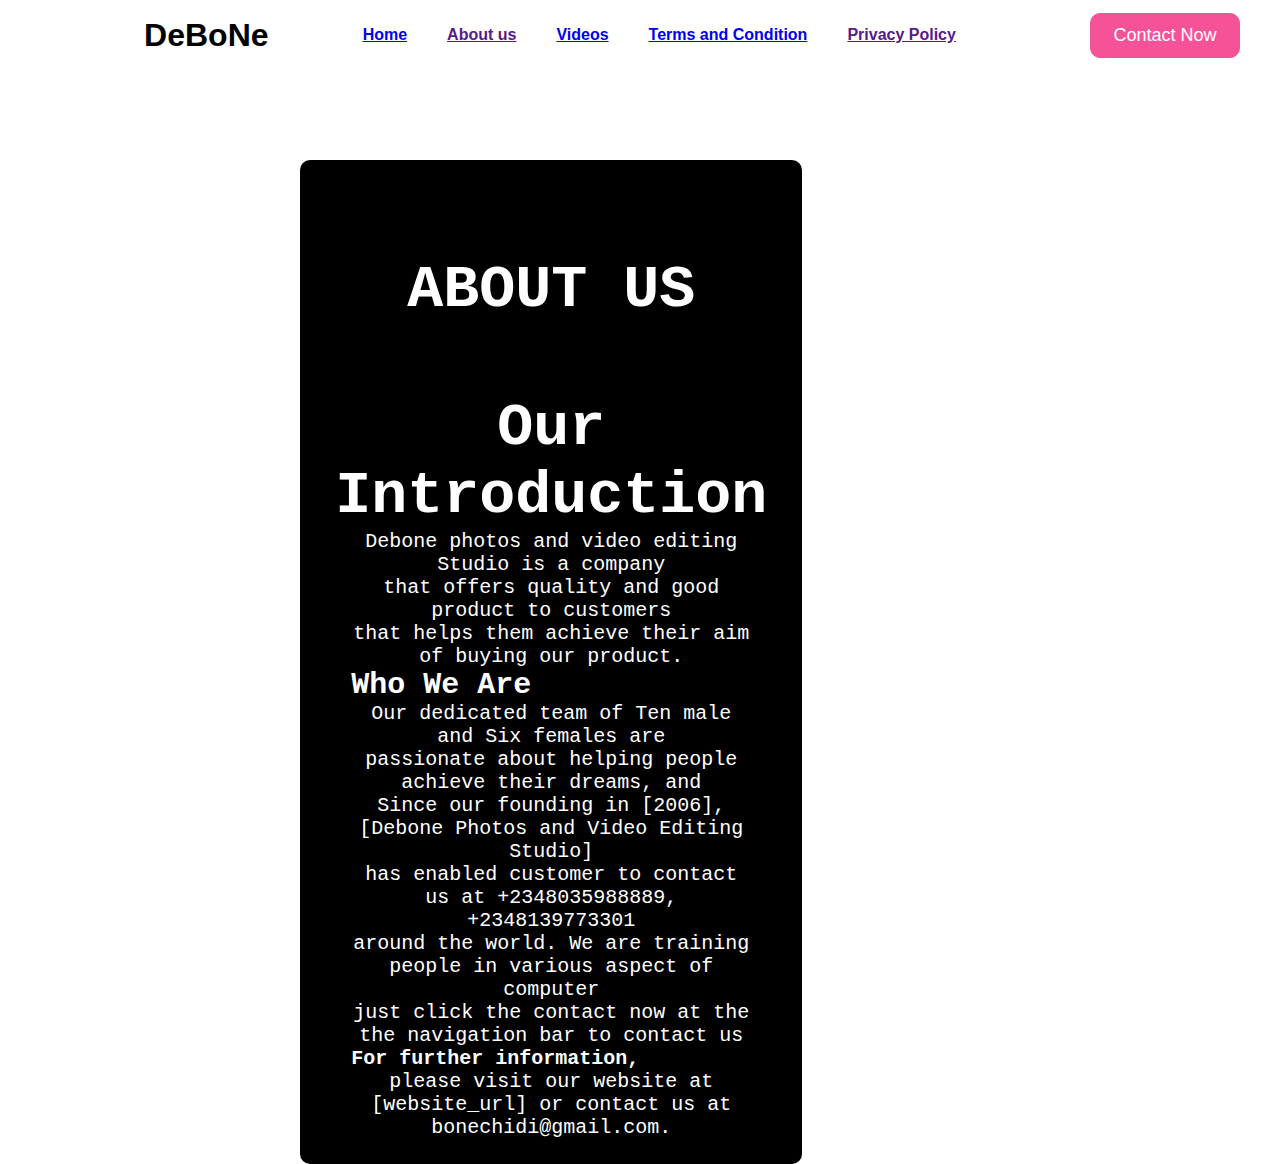
==== about.html @ e55e6747 "Update about.html" ====
<!DOCTYPE html>
<html>
    <head>
        <link rel="stylesheet" href="about.css">
<title>
    About- Debone Photos and Video Editing Studio
</title>
<body>
    <div class="container-fluid">
        <div class="container">
            <img class="logo"  ><h1>DeBoNe</h1>
            <nav>
                <ul>
                    <li><a href="home">Home</a></li>
                    <li><a href="">About us</a></li>
                    <li><a href="video">Videos</a></li>
                    <li><a href="terms and condition">Terms and Condition</a></li>
                    <li><a href="">Privacy Policy</a></li>
                </ul>
            </nav>
            <div>
                <button class="btn"><a href="contact.html">Contact Now</a></button>
            </div>
        </div>
        <div  class="contain">
                                    <h1>ABOUT US</h1>
            
                                    <h1> Our Introduction</h1>
                    <p>Debone photos and video editing Studio is a company <br>
                        that offers quality and good product to customers<br>
                            that helps them achieve their aim of buying our product.<br></p>

                                        <h2>Who We Are</h2>
                    <p>Our dedicated team of Ten male and Six females are <br>
                     passionate about helping people achieve their dreams, and <br>
                    Since our founding in [2006], [Debone Photos and Video Editing Studio]<br> 
                    has enabled customer to contact us at +2348035988889, +2348139773301<br> 
                        around the world. We are training people in various aspect of computer<br>
                    just click the contact now at the the navigation bar to contact us <br></p>

                    <h3>For further information,</h3><p> please visit our website at<br>
                    [website_url] or contact us at bonechidi@gmail.com.<br></p>

            
            
</body>
    </head>
</html>
---- about.css ----
*
{
    margin: 0;
    padding: 0;
    font-family: arial;
    transition: 0.5s;

}
.container-fluid
{
    width: 100%;
    height: 700px;
}
.container
{
    width: 1200px;
    height: 50px;
    margin: auto;
    padding-top: 10px;
    display: flex;
    justify-content: space-between;
    align-items: center;

}
.logo
{
    margin-left: 10px;
    background-color: orange;
}


nav ul
{
    display: flex;
    justify-content: center;
    align-items: center;
    list-style: none;

}
nav ul li
{
    cursor: pointer;
    color: #343f52;
    font-size: 16px;
    font-weight: bold;
    margin-right: 40px;

}
nav ul li:hover
{
    color: #605dba;
}
.container .btn 
{
width: 150px;
height: 45px;
background: #f65298;
border-radius:10px;
border: 1px solid #f65298;
color: #fff;
font-weight: 400;
font-size: 18px;
cursor: pointer
}
.container .btn a
{
    text-decoration: none;
    color: #fff;
    transition: .3s ease;
}
.container .btn:hover
{
    border: 1px solid #f65298;
    color: #f65298;
    background: transparent;
    font-weight: 400;

 }
 .contain{
     display: flex;
     margin-top: 100px;
     margin-left: 300px;
    background: #000;
    display: flex;
    flex-direction: column;
    padding: 2vw 4vw;
    width: 90%;
    max-width: 400px;
    border-radius: 10px;
 }
 .contain h1
{
  justify-content: center;
  align-items: center;
  margin-top: 70px;
  text-align: center;
  color: #fff;
  display: flex;
  font-size: 60px;
  font-family: 'Courier New', Courier, monospace;
  text-decoration: none;
}
.contain h2
{
  text-align: center;
  color: #fff;
  display: flex;
  font-size: 30px;
  font-family: 'Courier New', Courier, monospace;
  text-decoration: none;
  }
  .contain h3
{
  text-align: center;
  color: #fff;
  display: flex;
  font-size: 20px;
  font-family: 'Courier New', Courier, monospace;
  text-decoration: none;
  }
  .contain p{
    text-align: center;
    color: #fff;
    display: flex;
    font-size: 20px;
    font-family: 'Courier New', Courier, monospace;
    text-decoration: none; 
  }
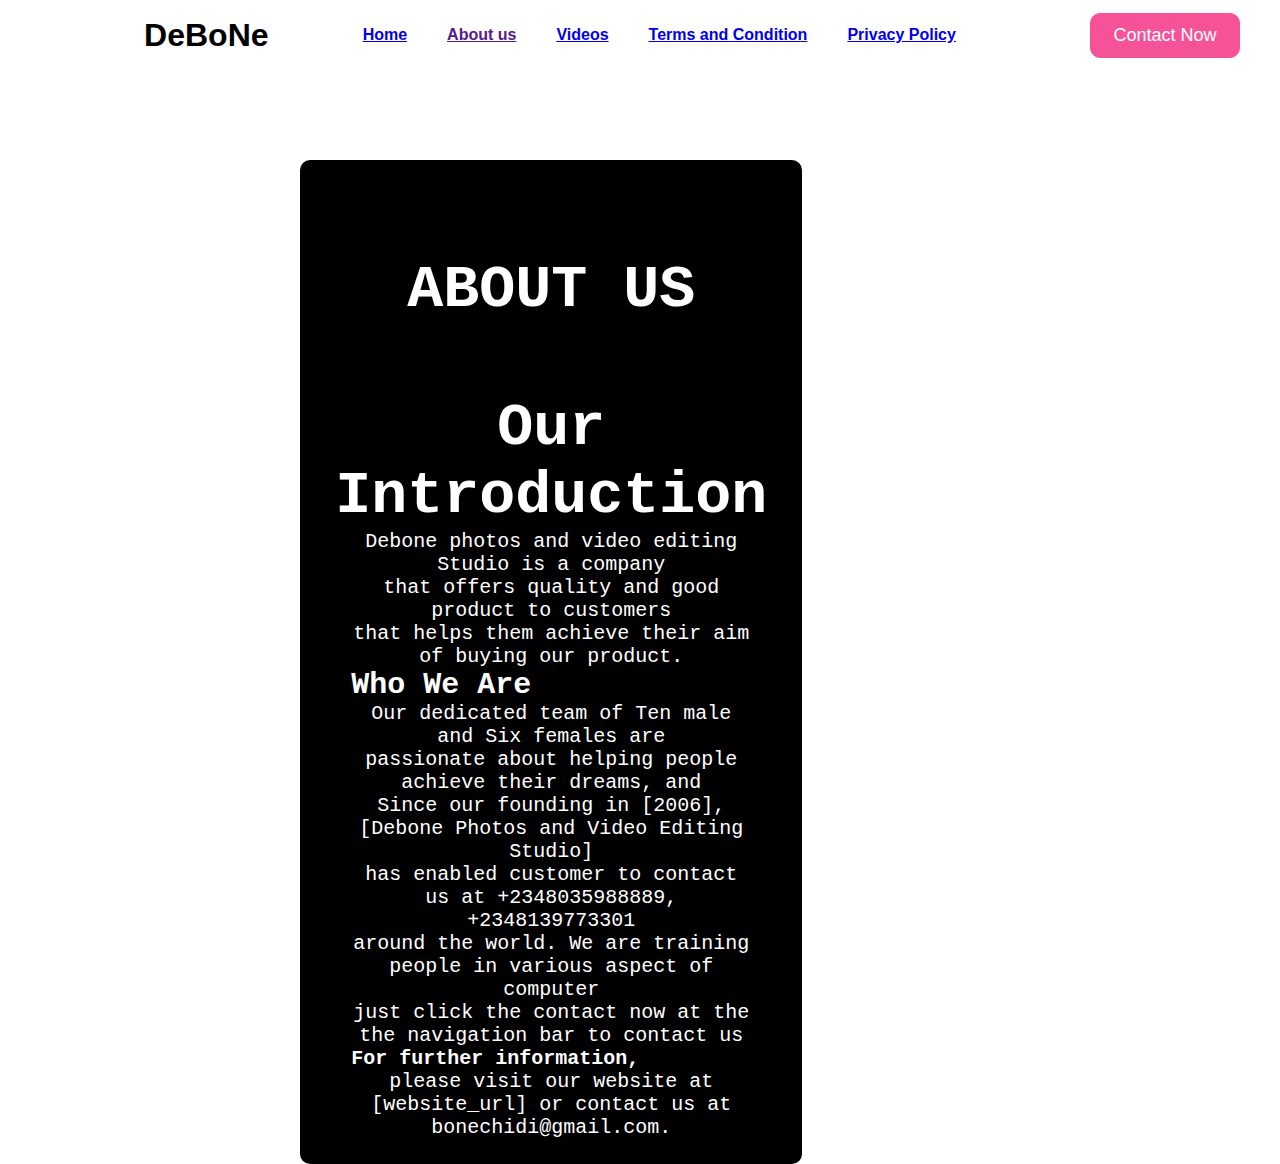
==== commit 67ce71f8: "Update about.html" ====
--- a/about.html
+++ b/about.html
@@ -15,7 +15,7 @@
                     <li><a href="">About us</a></li>
                     <li><a href="video">Videos</a></li>
                     <li><a href="terms and condition">Terms and Condition</a></li>
-                    <li><a href="">Privacy Policy</a></li>
+                    <li><a href="Privacy.htm">Privacy Policy</a></li>
                 </ul>
             </nav>
             <div>
